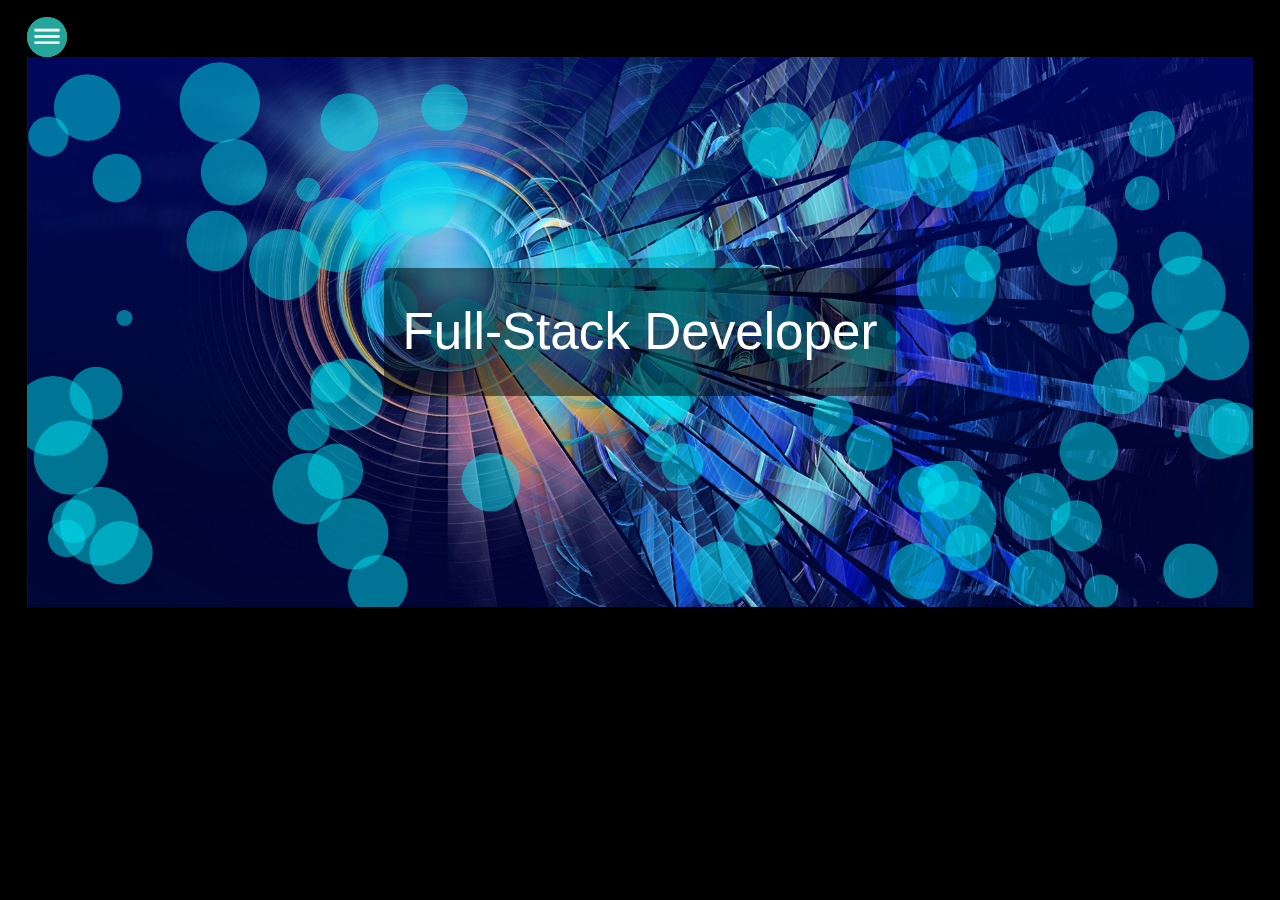
==== index.html @ 6914e1fa "my-portfolio" ====
<!DOCTYPE html>
<html lang="en">
<head>
	<title>Vahan Barseghyan CV</title>
	<meta name="theme-color" content="black">
	<meta charset="UTF-8">
	<meta name="viewport" content="width=device-width, initial-scale=1.0">

	<!-- favicon -->
	<link rel="shortcut icon" type="image/x-icon" href="img/cv.png">

	<!-- material-icons -->
	<link href="https://fonts.googleapis.com/icon?family=Material+Icons" rel="stylesheet">

	<!-- Compiled and minified CSS -->
    <link rel="stylesheet" href="https://cdnjs.cloudflare.com/ajax/libs/materialize/1.0.0/css/materialize.min.css">

    <!-- my style -->
	<link rel="stylesheet" type="text/css" href="css/style.css">
</head>
<body >
	
	<div class="container-fluid">
	    <div class="row">
			<!-- Navbar goes here -->
	      	<div class="col s12 m4 l0"> 
	        	<div id="mySidenav" class="sidenav1">
			  		<a class="closebtn" style="cursor: pointer;" onclick=" playAudio(); closeNav();">&times;</a>
			  		<audio id="myAudio">
					  <source src="music/0.mp3" type="audio/mpeg">
					</audio>
			  		<img src="img/v.jpg" class="my-img-logo responsive-img materialboxed " alt="placeholder+image">

			  		<p class="btn my-name white-text text-darken-2 center-align waves-effect waves-teal">
			  			Vahan Barseghyan
			  		</p>

			  		<a href="index.html" class="waves-effect waves-teal">
			  			<i class="material-icons left">home</i>Home
			  		</a>
			  		<a href="pages/project.html" class="waves-effect waves-teal">
			  			<i class="material-icons left">code</i>Project
			  		</a>
			  		<a href="pages/about.html" class="waves-effect waves-teal">
			  			<i class="material-icons left">accessibility</i>About
			  		</a>
			  		

			  	</div>
	      	</div>
	      	<!-- Page Layout here -->
	      	<div class="col s12 m8 l12" >

	        	<div id="main">

			  		<a class="btn-floating pulse" ><i class="material-icons"style="font-size:30px;" onclick=" playAudio(); openNav();">dehaze</i></a>

					<div id="particles">
						<div class="container-particles">
							<h2>Full-Stack Developer</h2>
						</div>
					</div>


			  		
				</div>
	      	</div>

	    </div>

    </div>



	
	



    <!-- particles -->
    <script src="js/particles.js"></script>
    <!-- jquery -->
    <script src="https://ajax.googleapis.com/ajax/libs/jquery/3.5.1/jquery.min.js"></script>
    <!-- Compiled and minified JavaScript -->
    <script src="https://cdnjs.cloudflare.com/ajax/libs/materialize/1.0.0/js/materialize.min.js"></script>
	<!--Start of Tawk.to Script-->

	<!-- GetButton.io widget -->
<script type="text/javascript">
    (function () {
        var options = {
            telegram: "vahan_bar", // Telegram bot username // https://t.me/vahan_bar
            call_to_action: "Message us", // Call to action
            position: "right", // Position may be 'right' or 'left'
        };
        var proto = document.location.protocol, host = "getbutton.io", url = proto + "//static." + host;
        var s = document.createElement('script'); s.type = 'text/javascript'; s.async = true; s.src = url + '/widget-send-button/js/init.js';
        s.onload = function () { WhWidgetSendButton.init(host, proto, options); };
        var x = document.getElementsByTagName('script')[0]; x.parentNode.insertBefore(s, x);
    })();
</script>
<!-- /GetButton.io widget -->

    <!-- my script -->
	<script src="js/script.js"></script>
</body>
</html>
---- css/style.css ----
/**
 * scrollbar 
 */
::-webkit-scrollbar {
  width: 0px;
}
/**
 * body
 */
body {
  margin-top: 0;
  font-family: "Lato", sans-serif;
  transition: background-color .5s;
  background-color: black;
}

.sidenav1 {
  height: 100%;
  width: 0;
  position: fixed;
  z-index: 1;
  top: 0;
  left: 0;
  background-color: #111;
  overflow-x: hidden;
  transition: 0.5s;
  padding-top: 60px;
}

.sidenav1 a {
  padding: 8px 8px 8px 32px;
  text-decoration: none;
  font-size: 25px;
  color: #818181;
  display: block;
  transition: 0.3s;
}

.sidenav1 a:hover {
  color: #f1f1f1;
}

.sidenav1 .closebtn {
  position: absolute;
  top: 0;
  right: 25px;
  font-size: 36px;
  margin-left: 50px;
}

#main {
  transition: margin-left .5s;
  padding: 16px;
}



@media screen and (max-height: 450px) {
  .sidenav1 {padding-top: 15px;}
  .sidenav1 a {font-size: 18px;}
}
/**
 * my logo
 */

 .my-img-logo{
  width: 79%;
  height: 35%;
  border-radius: 16vmax;
}
/**
 * full image
 */
img{
    background-repeat: no-repeat  !important;
    background-size: cover  !important;
}
/**
 * 
 */
#particles{
    width: 100%;
    height: 550px;
    background: #262626 url("../img/paralex.jpg");
    background-repeat: no-repeat;
    background-size: cover;
    position: relative;
    display: flex;
    justify-content: center;
    align-items: center;
    
}
.container-particles{
    width: 40vw;
    height: 10vw;
    background: rgba(0, 0, 0, 0.5);
    display: flex;
    justify-content: center;
    align-items: center;
    border-radius: 5px;
    position: absolute;
}

.container-particles h2{
    color: white;
    font-size: 4vw;
    margin: 0;

}
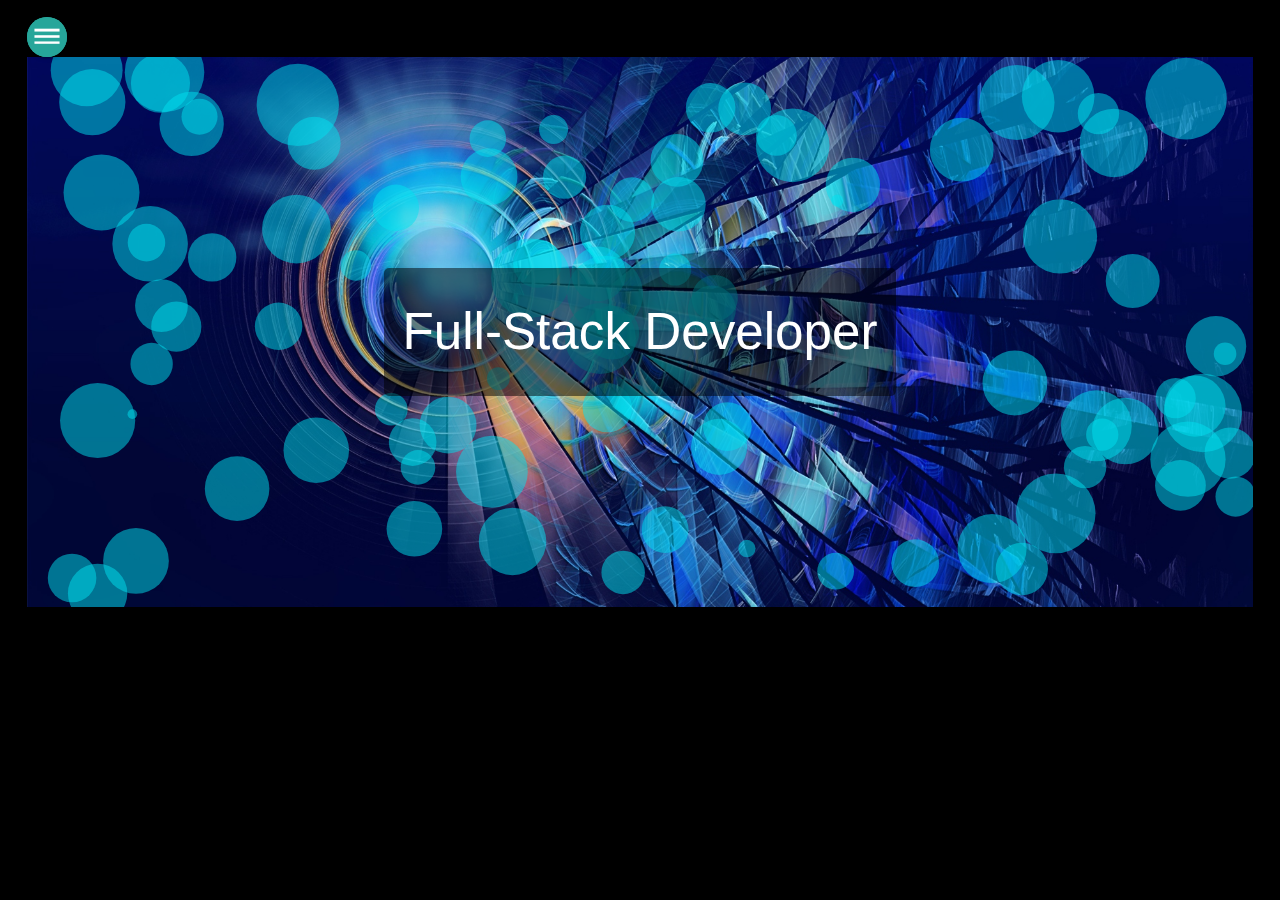
==== commit 27d6d3e1: "Update index.html" ====
--- a/index.html
+++ b/index.html
@@ -100,7 +100,9 @@
     })();
 </script>
 <!-- /GetButton.io widget -->
-
+	
+	<script src="js/pjs.js"></script>
+	
     <!-- my script -->
 	<script src="js/script.js"></script>
 </body>
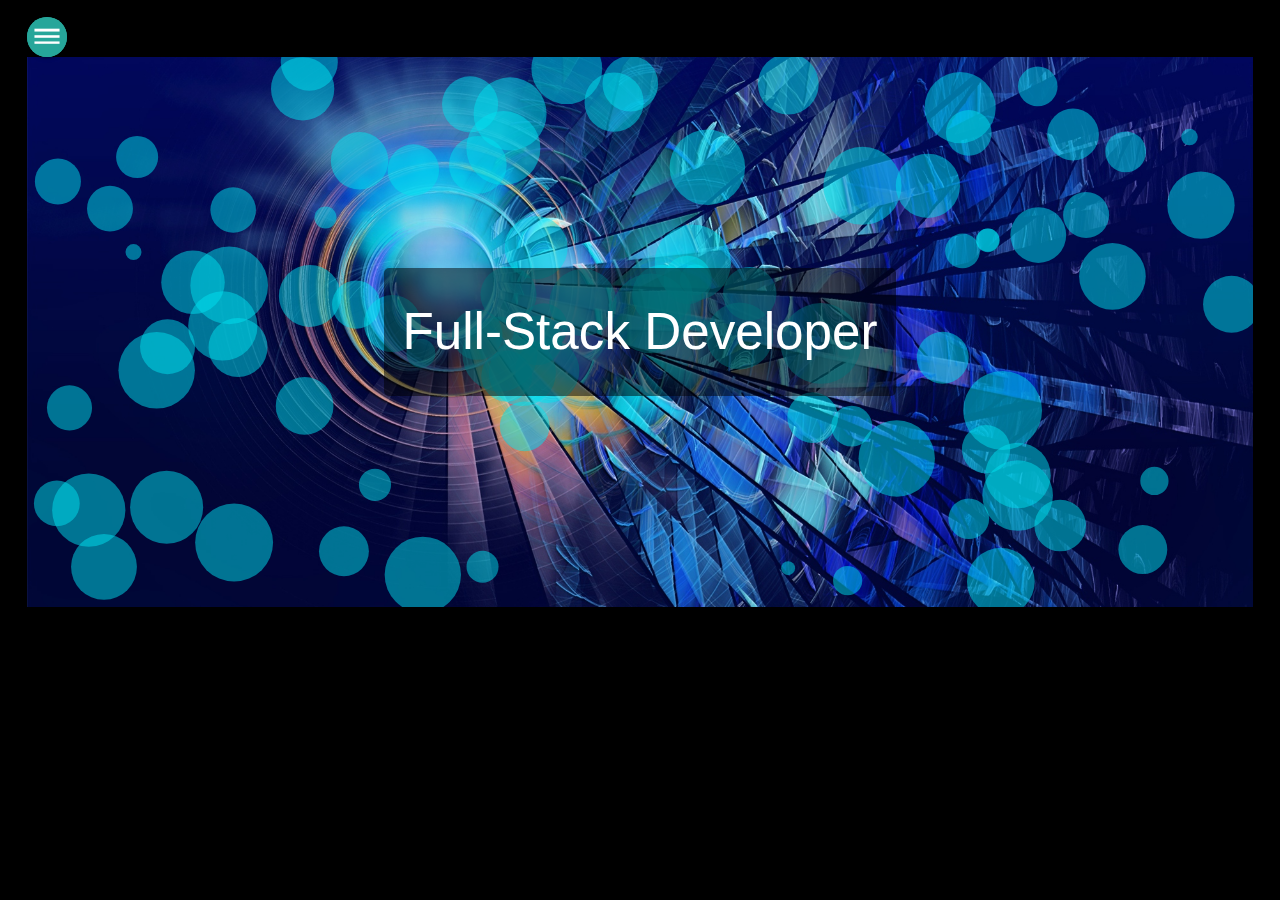
==== commit 8c011dfc: "Update index.html" ====
--- a/index.html
+++ b/index.html
@@ -49,7 +49,7 @@
 			  	</div>
 	      	</div>
 	      	<!-- Page Layout here -->
-	      	<div class="col s12 m8 l12" >
+	      	<div class="col s12 m12 l12" >
 
 	        	<div id="main">
 
